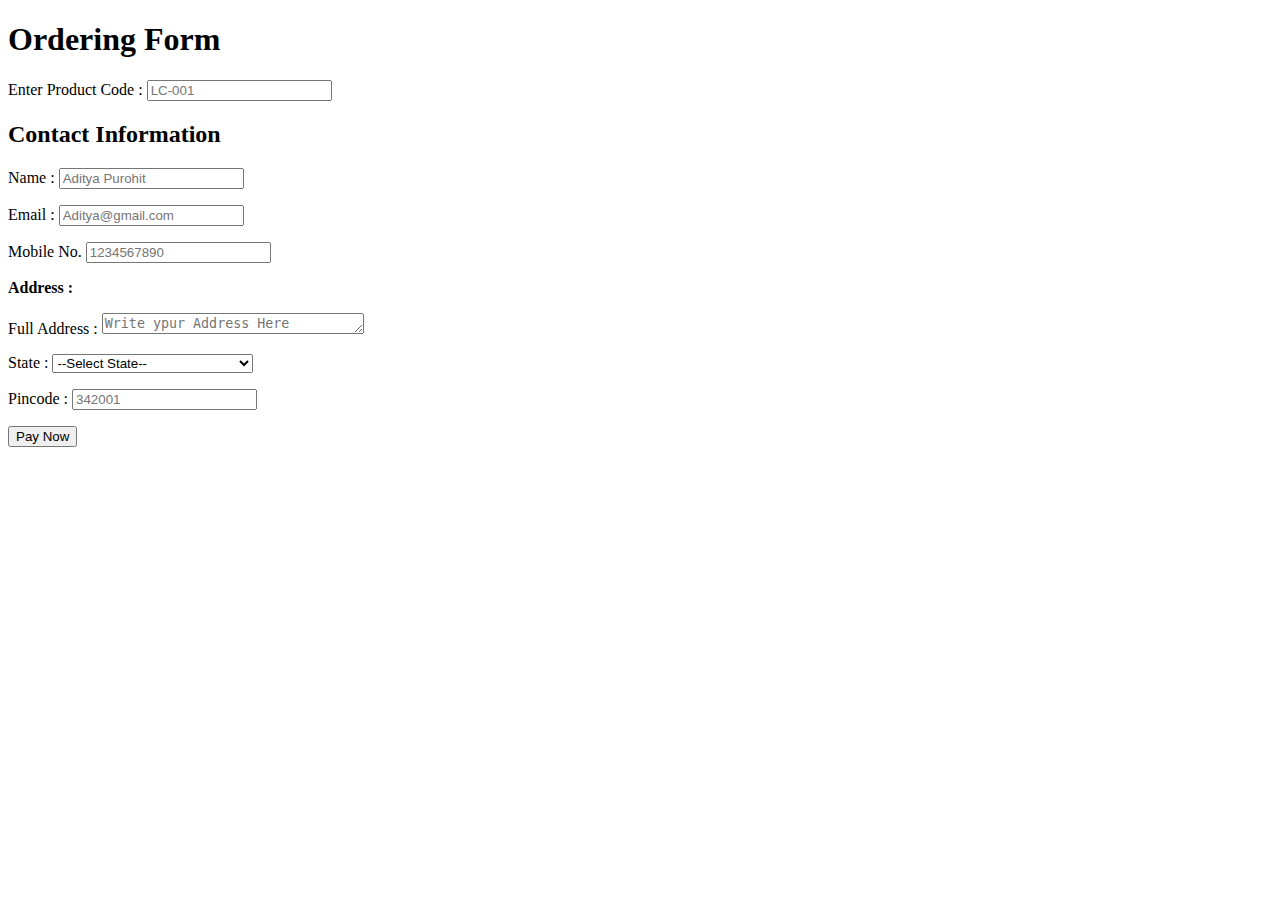
==== Assets/Payment/Payment.html @ 69b06a86 "Add files via upload" ====
<!DOCTYPE html>
<html lang="en">
<head>
    <meta charset="UTF-8">
    <meta http-equiv="X-UA-Compatible" content="IE=edge">
    <meta name="viewport" content="width=device-width, initial-scale=1.0">
    <title>PaymentForm</title>
    <link rel="apple-touch-icon" sizes="180x180" href="C:\xampp\htdocs\Aditya\Assets\Logo\apple-touch-icon.png">
    <link rel="icon" type="image/png" sizes="32x32" href="C:\xampp\htdocs\Aditya\Assets\Logo\favicon-32x32.png">
    <link rel="icon" type="image/png" sizes="16x16" href="C:\xampp\htdocs\Aditya\Assets\Logo\favicon-16x16.png">
    <link rel="manifest" href="C:\xampp\htdocs\Aditya\Assets\Logo\site.webmanifest">
    <link rel="stylesheet" href="C:\xampp\htdocs\Aditya\Style\payment.css">
</head>
<body>
    <div class="container">
   <form method="post" action="database.php">

       <h1 class="Main_Heading">Ordering Form</h1>
       <p>Enter Product Code : <input type="text" name="pcode" id="Product_Code" placeholder="LC-001"></p>
       <h2>Contact Information</h2>
       <P> Name : <input type="text" name="name" required placeholder="Aditya Purohit"></P>
       <P>Email : <input type="email" name="email" id="Email" placeholder="Aditya@gmail.com"></P>
       <p>Mobile No. <input type="number" name="mobile" id="Mobile" required placeholder="1234567890"></p>
<p><b>Address :</b> </p>
       <p>Full Address : <textarea name="address" id="Address" cols="30" rows="1" required placeholder="Write ypur Address Here"></textarea>
       </p>
     <p>State :
         <select name="state" id="">
             <option value="--Select State--">--Select State--</option>
             <option value="Andhra Pradesh">Andhra Pradesh</option>
             <option value="Andaman and Nicobar Islands">Andaman and Nicobar Islands</option>
             </select>
         <p>Pincode : <input type="number" name="Pincode" id="Pincode" required placeholder="342001"></p> 
     </p>
     
       <!-- <h2>Payment Information</h2>
       <p>Card Type : 
            <select name="Card_Type" id="Card_Type" required>
                <option value="--Select--">--Select--</option>
                <option value="RuPay">RuPay</option>
                <option value="Mastercard">Mastercard</option>
                <option value="Visa">Visa</option>
            </select>
            <p>Card No. <input type="number" name="Card No." id="Card No." placeholder="XXXX-XXXX-XXXX-XXXX" required></Input:number></p>
            <p>
                Expiration Date : <input type="date" name="Exp_Date" id="Exp_Date" required >
            </p>
            <p>CVV : <input type="password" name="CVV" id="CVV" required placeholder="Enter Last 3 Digit From Back Of Your Card"></p></p>  -->

            <input type="submit" value="Pay Now">
    </form> 
</div>
</body>
</html>
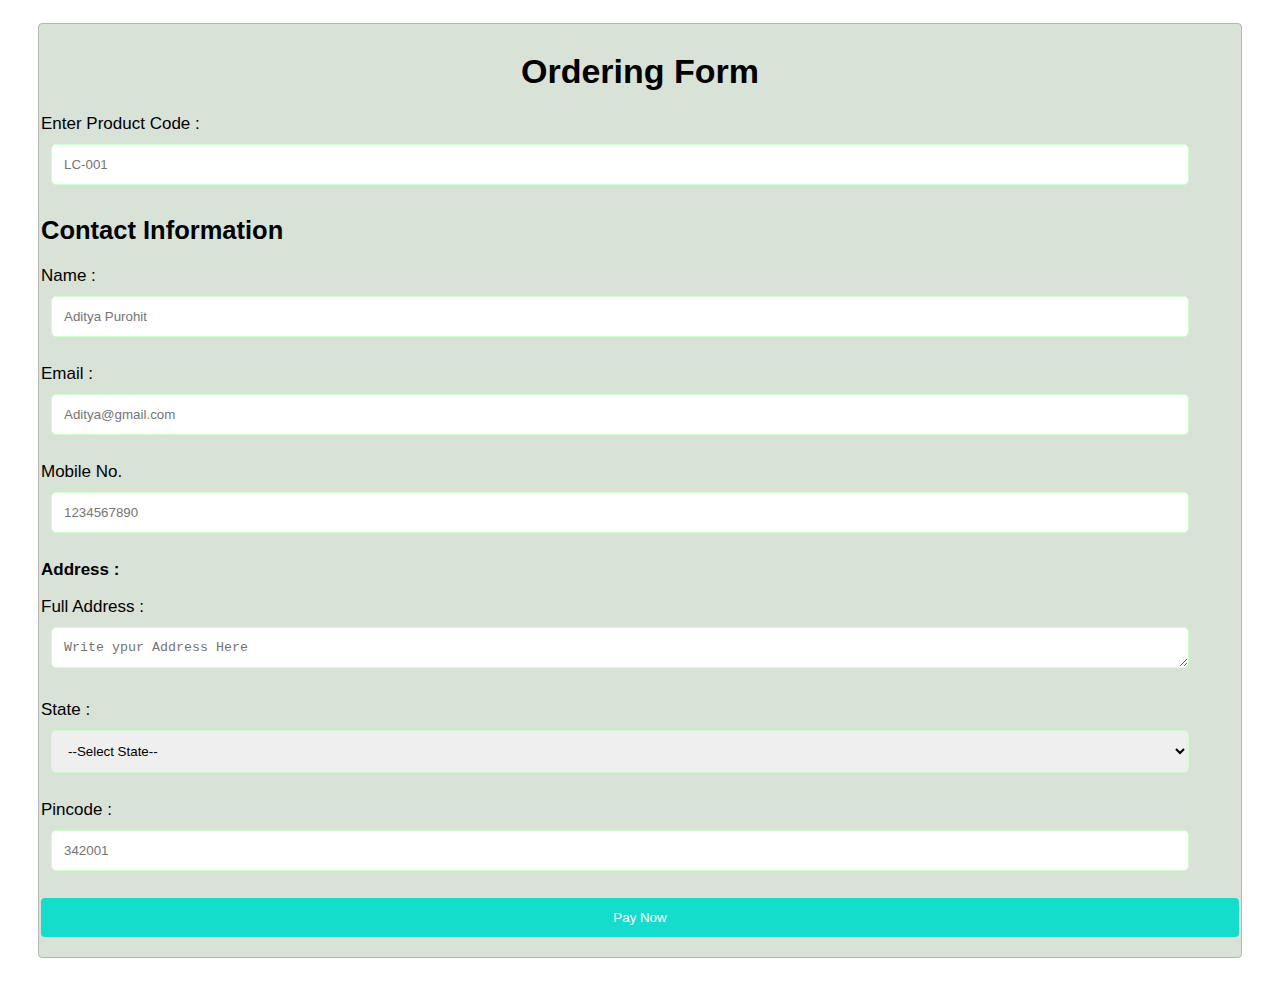
==== commit 02460b55: "Updated margin,responsiveness and inter-connection" ====
--- a/Assets/Payment/Payment.html
+++ b/Assets/Payment/Payment.html
@@ -5,11 +5,8 @@
     <meta http-equiv="X-UA-Compatible" content="IE=edge">
     <meta name="viewport" content="width=device-width, initial-scale=1.0">
     <title>PaymentForm</title>
-    <link rel="apple-touch-icon" sizes="180x180" href="C:\xampp\htdocs\Aditya\Assets\Logo\apple-touch-icon.png">
-    <link rel="icon" type="image/png" sizes="32x32" href="C:\xampp\htdocs\Aditya\Assets\Logo\favicon-32x32.png">
     <link rel="icon" type="image/png" sizes="16x16" href="C:\xampp\htdocs\Aditya\Assets\Logo\favicon-16x16.png">
-    <link rel="manifest" href="C:\xampp\htdocs\Aditya\Assets\Logo\site.webmanifest">
-    <link rel="stylesheet" href="C:\xampp\htdocs\Aditya\Style\payment.css">
+    <link rel="stylesheet" href="../Style/payment.css">
 </head>
 <body>
     <div class="container">
--- a/Assets/Style/payment.css
+++ b/Assets/Style/payment.css
@@ -0,0 +1,58 @@
+*{
+    box-sizing: border-box;
+}
+
+body{
+    font-family: Verdana, Geneva, Tahoma, sans-serif;
+    margin: 15px 30px;
+    font-size: 17px;
+    padding: 8px;
+}
+
+.container {
+    background-color: rgb(217, 226, 215) ;
+    padding: 5px 2px 20px;
+    border: 1px solid rgb(180, 182, 180);
+    border-radius: 4px;
+}
+
+input[type="text"],
+input[type="email"],
+input[type="number"],
+input[type="password"],
+input[type="date"],
+select,
+textarea{
+    width: 95%;
+    padding: 12px;
+    border: 1px solid #cfc;
+    border-radius: 5px;
+    margin: 10px;
+}
+
+fieldset {
+    background-color: #fff;
+    border: 1px solid #ccc;
+}
+
+.Main_Heading{
+    text-align: center;
+}
+
+input[type="Submit"] {
+    background-color: rgb(20, 221, 204);
+    color: white;
+    padding: 12px 20px;
+    border: none;
+    border-radius: 4px;
+    cursor: pointer;
+    width: 100%;
+}
+
+input[type="Submit"]:hover{
+    background-color: #4caf84;
+}
+
+input[type="gender"]{
+    text-align: justify;
+}